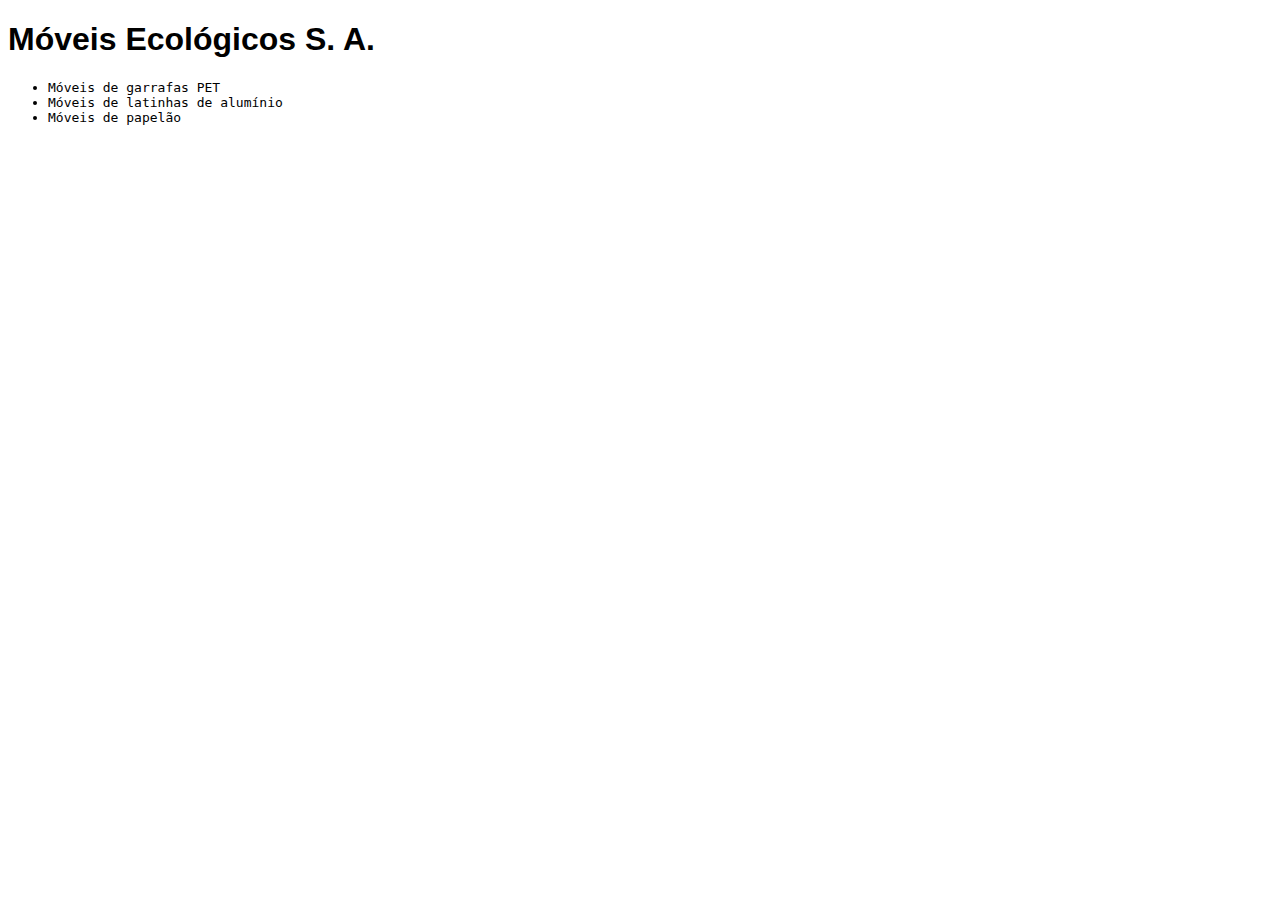
==== index.html @ 12986484 "Commit inicial" ====
<!DOCTYPE html>
<html>
<head>
    <!-- tags meta ... -->
    <link rel="stylesheet" href="estilos.css">
</head>
<head>
    <meta charset="utf-8" />
    <meta name="description" content="Móveis ecológicos">
    <meta name="keywords" content="moveis ecologicos">
</head>
<body>
    <h1>Móveis Ecológicos S. A.</h1>
    <ul>
    <li>Móveis de garrafas PET</li>
    <li>Móveis de latinhas de alumínio</li>
    <li>Móveis de papelão</li>
    </ul>
</body>
</html>
---- estilos.css ----
h1 {
    font-family: sans-serif;
    }
    li {
    font-family: monospace;
    }
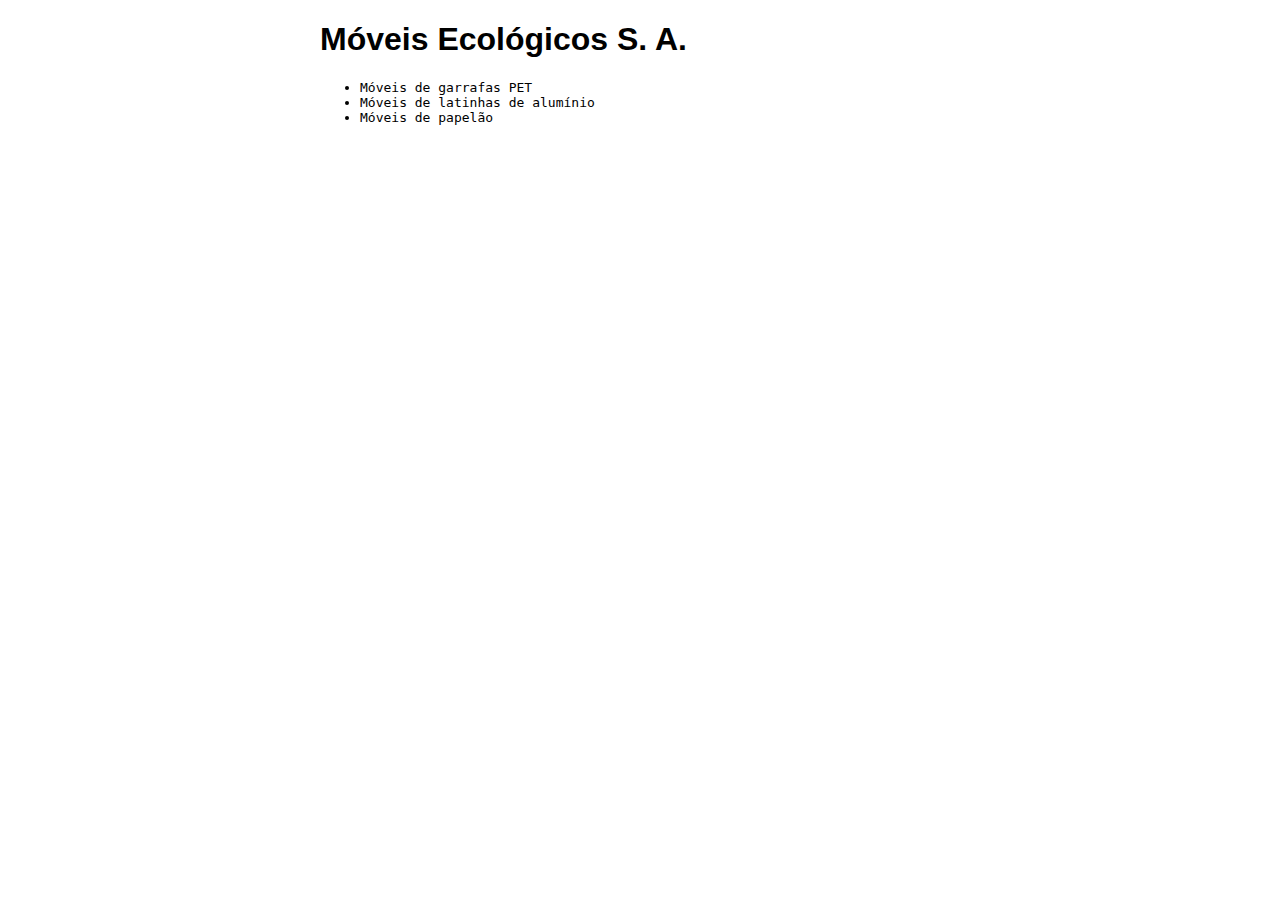
==== commit e9eaa2ca: "Inserindo titulo e diminuindo tamanho da pagina" ====
--- a/index.html
+++ b/index.html
@@ -1,20 +1,18 @@
 <!DOCTYPE html>
 <html>
 <head>
-    <!-- tags meta ... -->
-    <link rel="stylesheet" href="estilos.css">
-</head>
-<head>
-    <meta charset="utf-8" />
-    <meta name="description" content="Móveis ecológicos">
-    <meta name="keywords" content="moveis ecologicos">
+<meta charset="utf-8" />
+<meta name="description" content="Móveis ecológicos">
+<meta name="keywords" content="moveis ecologicos">
+<link rel="stylesheet" href="estilos.css">
+<title>Móveis Ecológicos</title>
 </head>
 <body>
-    <h1>Móveis Ecológicos S. A.</h1>
-    <ul>
-    <li>Móveis de garrafas PET</li>
-    <li>Móveis de latinhas de alumínio</li>
-    <li>Móveis de papelão</li>
-    </ul>
+<h1>Móveis Ecológicos S. A.</h1>
+<ul>
+<li>Móveis de garrafas PET</li>
+<li>Móveis de latinhas de alumínio</li>
+<li>Móveis de papelão</li>
+</ul>
 </body>
 </html>--- a/estilos.css
+++ b/estilos.css
@@ -1,4 +1,8 @@
-h1 {
+body {
+    width: 50%;
+    margin: auto;
+    }
+    h1 {
     font-family: sans-serif;
     }
     li {
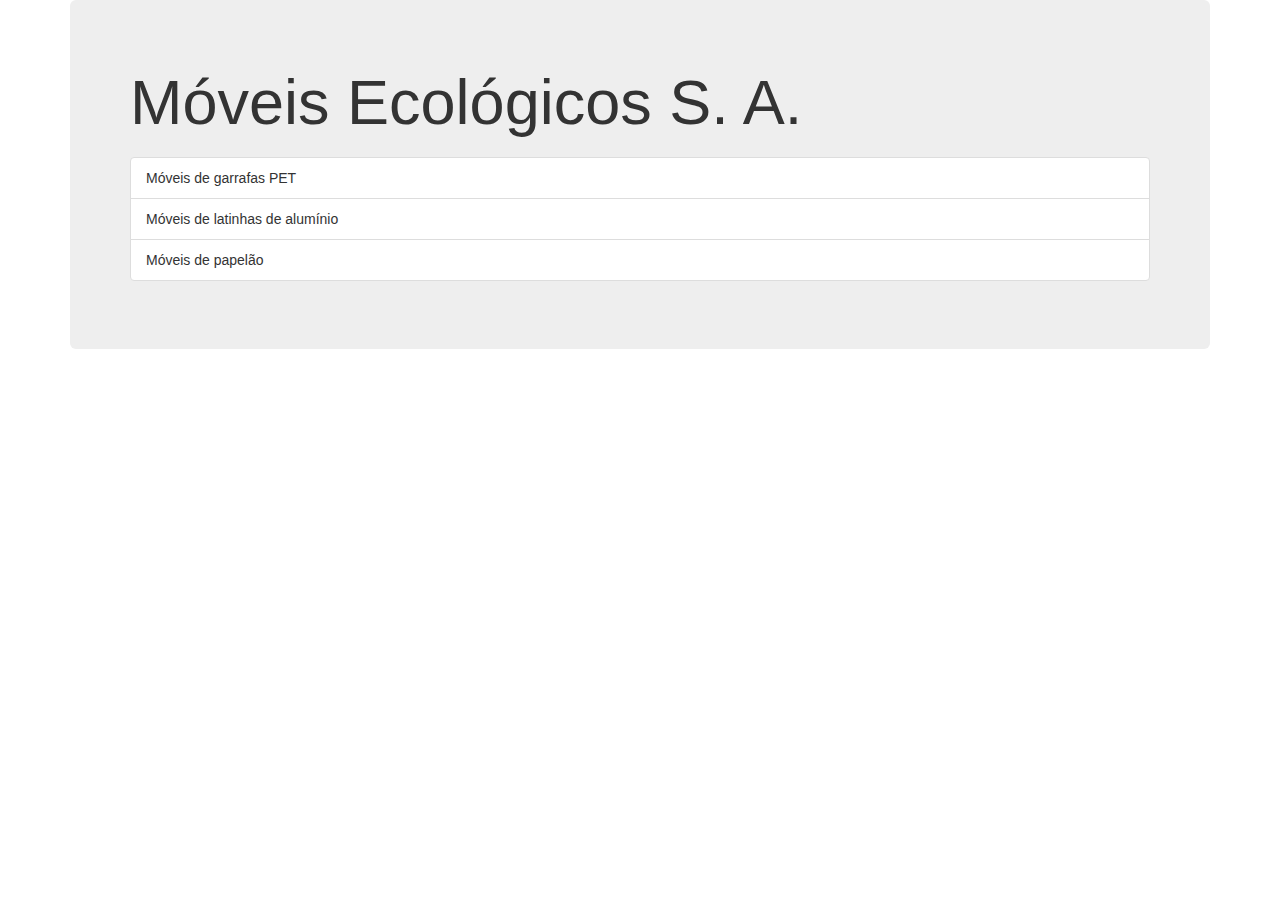
==== commit e6e30504: "Adicionando Bootstrap" ====
--- a/index.html
+++ b/index.html
@@ -1,18 +1,31 @@
 <!DOCTYPE html>
 <html>
 <head>
-<meta charset="utf-8" />
-<meta name="description" content="Móveis ecológicos">
-<meta name="keywords" content="moveis ecologicos">
-<link rel="stylesheet" href="estilos.css">
-<title>Móveis Ecológicos</title>
+    <meta charset="utf-8" />
+    <meta name="description" content="Móveis ecológicos">
+    <meta name="keywords" content="moveis ecologicos">
+        <link rel="stylesheet"
+        href="http://netdna.bootstrapcdn.com/bootstrap/3.1.1/css/bootstrap.min.css">
+        <title>Móveis Ecológicos</title>
+    <script src="js/principal.js"></script>
 </head>
-<body>
-<h1>Móveis Ecológicos S. A.</h1>
-<ul>
-<li>Móveis de garrafas PET</li>
-<li>Móveis de latinhas de alumínio</li>
-<li>Móveis de papelão</li>
-</ul>
+<body onload="trocaBanner();">
+    <div class="container">
+       <div class="jumbotron">
+            <h1>Móveis Ecológicos S. A.</h1>
+            <h2 id="mensagem"></h2>
+            <ul class="list-group">
+                <li class="list-group-item">
+                    Móveis de garrafas PET
+                </li>
+                <li class="list-group-item">
+                    Móveis de latinhas de alumínio
+                </li>
+                <li class="list-group-item">
+                    Móveis de papelão
+                </li>
+            </ul>
+        </div>
+    </div>
 </body>
 </html>